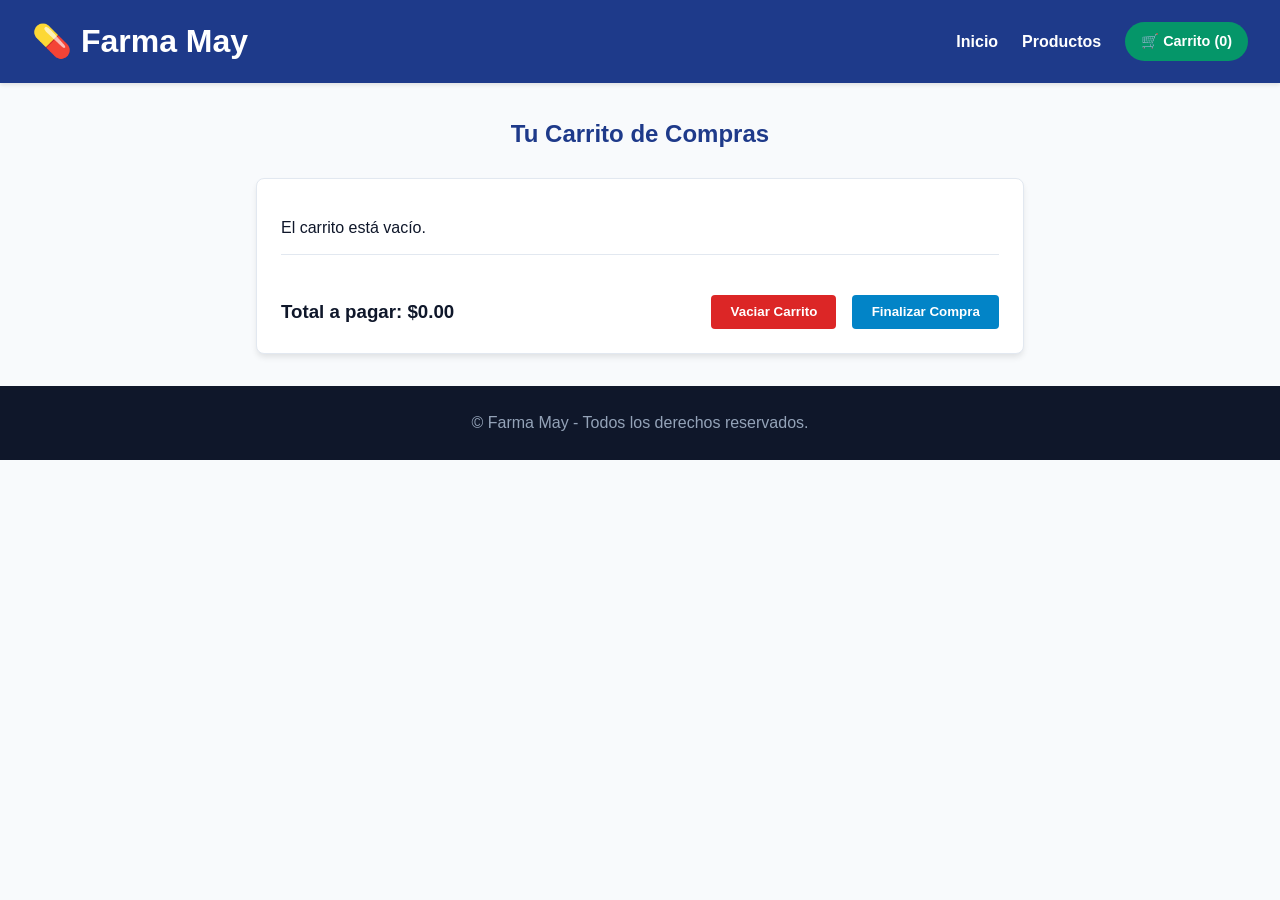
==== carro.html @ 067cab8f "version 5" ====
<!DOCTYPE html>
<html lang="es">
<head>
    <meta charset="UTF-8">
    <meta name="viewport" content="width=device-width, initial-scale=1.0">
    <title>Farma May - Carrito de Compras</title>
    <link rel="stylesheet" href="estilos.css">
</head>
<body>

    <header>
        <div class="logo">
            <h1>💊 Farma May</h1>
        </div>
        <nav>
            <a href="index.html">Inicio</a>
            <a href="index.html#productos">Productos</a>
            <a href="carro.html" class="btn-carrito">
                🛒 Carrito (<span id="contadorCarrito">0</span>)
            </a>
        </nav>
    </header>

    <main id="seccionCarrito">
        <h2>Tu Carrito de Compras</h2>
        
        <div class="contenedor-carro">
            <ul id="listaCarro" class="lista-carro">
                <!-- Se llena dinámicamente con JavaScript -->
            </ul>

            <div class="resumen-carro">
                <h3>Total a pagar: <span id="totalPagar">$0.00</span></h3>
                <div class="acciones-carro">
                    <button id="btnVaciar" class="btn-vaciar">Vaciar Carrito</button>
                    <button id="btnFinalizar" class="btn-comprar">Finalizar Compra</button>
                </div>
            </div>
        </div>
    </main>

    <footer>
        <p>&copy; Farma May - Todos los derechos reservados.</p>
    </footer>

    <script src="eventos.js"></script>
</body>
</html>
---- estilos.css ----
/* ==========================================
   PALETA DE COLORES Y ESTILOS DE FARMA MAY
   ========================================== */
:root {
  --primary: #1e3a8a;
  --primary-dark: #1e293b;
  --accent: #0284c7;
  --accent-hover: #0369a1;
  --highlight: #059669;
  --highlight-dark: #047857;
  --highlight-bg: #d1fae5;
  --danger: #dc2626;
  --danger-dark: #b91c1c;

  --bg-main: #f8fafc;
  --bg-card: #ffffff;
  --bg-hero: #e0f2fe;
  --text-primary: #0f172a;
  --text-footer: #94a3b8;
  --footer-bg: #0f172a;
  --border-color: #e2e8f0;
}

/* Base */
* {
    box-sizing: border-box;
    margin: 0;
    padding: 0;
    font-family: Arial, sans-serif;
}

body {
    background-color: var(--bg-main);
    color: var(--text-primary);
    line-height: 1.6;
}

/* Encabezado */
header {
    background-color: var(--primary);
    color: white;
    padding: 1rem 2rem;
    display: flex;
    justify-content: space-between;
    align-items: center;
    box-shadow: 0 2px 4px rgba(0, 0, 0, 0.1);
}

nav {
    display: flex;
    align-items: center;
    gap: 1.5rem;
}

nav a {
    color: white;
    text-decoration: none;
    font-weight: bold;
    transition: color 0.2s ease;
}

nav a:hover {
    color: #93c5fd;
    text-decoration: underline;
}

/* Botón Carrito */
.btn-carrito {
    background-color: var(--highlight);
    color: white !important;
    border: none;
    padding: 0.5rem 1rem;
    border-radius: 20px;
    cursor: pointer;
    font-weight: bold;
    font-size: 0.9rem;
    transition: background-color 0.2s ease;
    text-decoration: none !important;
}

.btn-carrito:hover {
    background-color: var(--highlight-dark);
}

/* Alertas Flotantes */
#contenedorAlertas {
    position: fixed;
    top: 20px;
    right: 20px;
    z-index: 1000;
    display: flex;
    flex-direction: column;
    gap: 10px;
}

.alerta-item {
    background-color: var(--highlight);
    color: white;
    padding: 0.8rem 1.2rem;
    border-radius: 6px;
    font-weight: bold;
    box-shadow: 0 4px 10px rgba(0, 0, 0, 0.15);
    animation: fadeIn 0.2s ease-in-out;
}

@keyframes fadeIn {
    from { opacity: 0; transform: translateY(-10px); }
    to { opacity: 1; transform: translateY(0); }
}

/* Sección Hero */
#hero {
    background-color: var(--bg-hero);
    text-align: center;
    padding: 3rem 1rem;
}

#hero h2 {
    color: var(--primary);
    margin-bottom: 0.5rem;
}

#btnPromocion {
    margin-top: 1rem;
    padding: 0.6rem 1.2rem;
    background-color: var(--primary);
    color: white;
    border: none;
    border-radius: 4px;
    cursor: pointer;
    font-size: 1rem;
    font-weight: bold;
    transition: background-color 0.2s ease;
}

#btnPromocion:hover {
    background-color: var(--primary-dark);
}

.oculto {
    display: none;
}

#mensajePromo {
    margin: 1rem auto 0 auto;
    max-width: 400px;
    padding: 1rem;
    background-color: var(--highlight-bg);
    border-radius: 4px;
    color: var(--highlight);
    font-weight: bold;
    border: 1px solid var(--highlight);
}

/* Productos */
#productos {
    max-width: 1000px;
    margin: 2rem auto;
    padding: 0 1rem;
}

#productos h2 {
    text-align: center;
    margin-bottom: 1.5rem;
    color: var(--primary);
}

.grid-productos {
    display: grid;
    grid-template-columns: repeat(auto-fit, minmax(250px, 1fr));
    gap: 1.5rem;
}

.card {
    background: var(--bg-card);
    padding: 1.5rem;
    border-radius: 8px;
    box-shadow: 0 4px 6px -1px rgba(0, 0, 0, 0.1);
    display: flex;
    flex-direction: column;
    justify-content: space-between;
    border: 1px solid var(--border-color);
}

.img-producto {
    width: 100%;
    height: 180px;
    object-fit: cover;
    border-radius: 6px;
    margin-bottom: 1rem;
}

.card h3 {
    color: var(--primary);
    margin-bottom: 0.5rem;
}

.precio {
    font-size: 1.25rem;
    font-weight: bold;
    color: var(--highlight);
    margin: 1rem 0;
    display: block;
}

.btn-comprar {
    background-color: var(--accent);
    color: white;
    border: none;
    padding: 0.6rem 1.2rem;
    border-radius: 4px;
    cursor: pointer;
    font-weight: bold;
    transition: background-color 0.2s ease;
}

.btn-comprar:hover {
    background-color: var(--accent-hover);
}

/* Estilos de Carro.html */
#seccionCarrito {
    max-width: 800px;
    margin: 2rem auto;
    padding: 0 1rem;
}

#seccionCarrito h2 {
    color: var(--primary);
    margin-bottom: 1.5rem;
    text-align: center;
}

.contenedor-carro {
    background: var(--bg-card);
    border: 1px solid var(--border-color);
    border-radius: 8px;
    padding: 1.5rem;
    box-shadow: 0 4px 6px -1px rgba(0, 0, 0, 0.1);
}

.lista-carro {
    list-style: none;
    margin-bottom: 1.5rem;
}

.item-carro {
    display: flex;
    justify-content: space-between;
    align-items: center;
    padding: 0.8rem 0;
    border-bottom: 1px solid var(--border-color);
}

.info-item {
    display: flex;
    align-items: center;
    gap: 1rem;
}

.thumb-carro {
    width: 50px;
    height: 50px;
    object-fit: cover;
    border-radius: 4px;
}

.resumen-carro {
    display: flex;
    justify-content: space-between;
    align-items: center;
    padding-top: 1rem;
}

.btn-vaciar {
    background-color: var(--danger);
    color: white;
    border: none;
    padding: 0.6rem 1.2rem;
    border-radius: 4px;
    cursor: pointer;
    font-weight: bold;
    transition: background-color 0.2s ease;
}

.btn-vaciar:hover {
    background-color: var(--danger-dark);
}

.acciones-carro {
    display: flex;
    gap: 1rem;
}

/* Pie de página */
footer {
    background-color: var(--footer-bg);
    color: var(--text-footer);
    text-align: center;
    padding: 1.5rem;
    margin-top: 2rem;
}
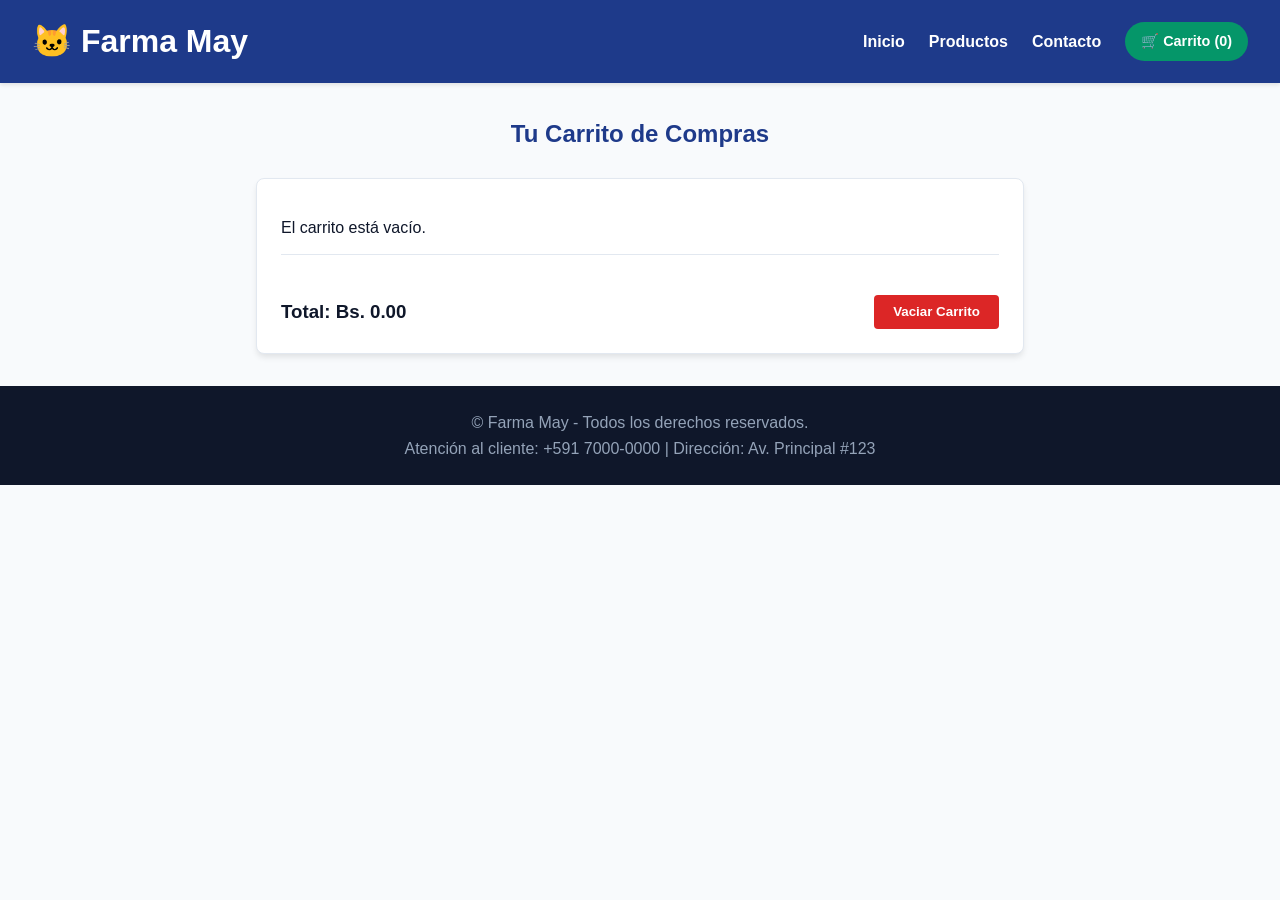
==== commit f3179f79: "version 10" ====
--- a/carro.html
+++ b/carro.html
@@ -3,18 +3,19 @@
 <head>
     <meta charset="UTF-8">
     <meta name="viewport" content="width=device-width, initial-scale=1.0">
-    <title>Farma May - Carrito de Compras</title>
+    <title>Carrito de Compras - Farma May</title>
     <link rel="stylesheet" href="estilos.css">
 </head>
 <body>
 
     <header>
         <div class="logo">
-            <h1>💊 Farma May</h1>
+            <h1>🐱 Farma May</h1>
         </div>
         <nav>
             <a href="index.html">Inicio</a>
             <a href="index.html#productos">Productos</a>
+            <a href="#contacto">Contacto</a>
             <a href="carro.html" class="btn-carrito">
                 🛒 Carrito (<span id="contadorCarrito">0</span>)
             </a>
@@ -23,24 +24,39 @@
 
     <main id="seccionCarrito">
         <h2>Tu Carrito de Compras</h2>
-        
         <div class="contenedor-carro">
             <ul id="listaCarro" class="lista-carro">
                 <!-- Se llena dinámicamente con JavaScript -->
             </ul>
 
             <div class="resumen-carro">
-                <h3>Total a pagar: <span id="totalPagar">$0.00</span></h3>
-                <div class="acciones-carro">
-                    <button id="btnVaciar" class="btn-vaciar">Vaciar Carrito</button>
-                    <button id="btnFinalizar" class="btn-comprar">Finalizar Compra</button>
+                <h3>Total: <span id="totalPagar">Bs. 0.00</span></h3>
+                <button id="btnVaciar" class="btn-vaciar">Vaciar Carrito</button>
+            </div>
+
+            <!-- Formulario de Pedido -->
+            <form id="formPedido" class="form-pedido">
+                <h3>Datos de Entrega</h3>
+                <div class="campo-form">
+                    <label for="nombreCliente">Nombre Completo:</label>
+                    <input type="text" id="nombreCliente" required placeholder="Ej. Juan Pérez">
                 </div>
-            </div>
+                <div class="campo-form">
+                    <label for="telefonoCliente">Teléfono / WhatsApp:</label>
+                    <input type="tel" id="telefonoCliente" required placeholder="Ej. 70000000">
+                </div>
+                <div class="campo-form">
+                    <label for="direccionCliente">Dirección de Envío:</label>
+                    <input type="text" id="direccionCliente" required placeholder="Ej. Av. 6 de Marzo #123">
+                </div>
+                <button type="submit" id="btnFinalizar" class="btn-comprar btn-bloque">Confirmar y Finalizar Compra</button>
+            </form>
         </div>
     </main>
 
-    <footer>
+    <footer id="contacto">
         <p>&copy; Farma May - Todos los derechos reservados.</p>
+        <p>Atención al cliente: +591 7000-0000 | Dirección: Av. Principal #123</p>
     </footer>
 
     <script src="eventos.js"></script>
--- a/estilos.css
+++ b/estilos.css
@@ -182,14 +182,6 @@
     border: 1px solid var(--border-color);
 }
 
-.img-producto {
-    width: 100%;
-    height: 180px;
-    object-fit: cover;
-    border-radius: 6px;
-    margin-bottom: 1rem;
-}
-
 .card h3 {
     color: var(--primary);
     margin-bottom: 0.5rem;
@@ -256,13 +248,6 @@
     display: flex;
     align-items: center;
     gap: 1rem;
-}
-
-.thumb-carro {
-    width: 50px;
-    height: 50px;
-    object-fit: cover;
-    border-radius: 4px;
 }
 
 .resumen-carro {
@@ -299,4 +284,73 @@
     text-align: center;
     padding: 1.5rem;
     margin-top: 2rem;
+}
+/* Botones de Categorías */
+.contenedor-categorias {
+    display: flex;
+    justify-content: center;
+    flex-wrap: wrap;
+    gap: 0.8rem;
+    margin-bottom: 2rem;
+}
+
+.btn-categoria {
+    background-color: var(--bg-card);
+    border: 1px solid var(--border-color);
+    color: var(--text-primary);
+    padding: 0.5rem 1rem;
+    border-radius: 20px;
+    cursor: pointer;
+    font-weight: bold;
+    transition: all 0.2s ease;
+}
+
+.btn-categoria:hover,
+.btn-categoria.activo {
+    background-color: var(--primary);
+    color: white;
+    border-color: var(--primary);
+}
+/* Formulario de Pedido */
+.form-pedido {
+    margin-top: 2rem;
+    padding-top: 1.5rem;
+    border-top: 2px dashed var(--border-color);
+}
+
+.form-pedido h3 {
+    color: var(--primary);
+    margin-bottom: 1rem;
+}
+
+.campo-form {
+    display: flex;
+    flex-direction: column;
+    gap: 0.3rem;
+    margin-bottom: 1rem;
+}
+
+.campo-form label {
+    font-weight: bold;
+    font-size: 0.9rem;
+    color: var(--text-primary);
+}
+
+.campo-form input {
+    padding: 0.6rem;
+    border: 1px solid var(--border-color);
+    border-radius: 4px;
+    font-size: 1rem;
+}
+
+.campo-form input:focus {
+    outline: none;
+    border-color: var(--primary);
+}
+
+.btn-bloque {
+    width: 100%;
+    margin-top: 1rem;
+    padding: 0.8rem;
+    font-size: 1rem;
 }
